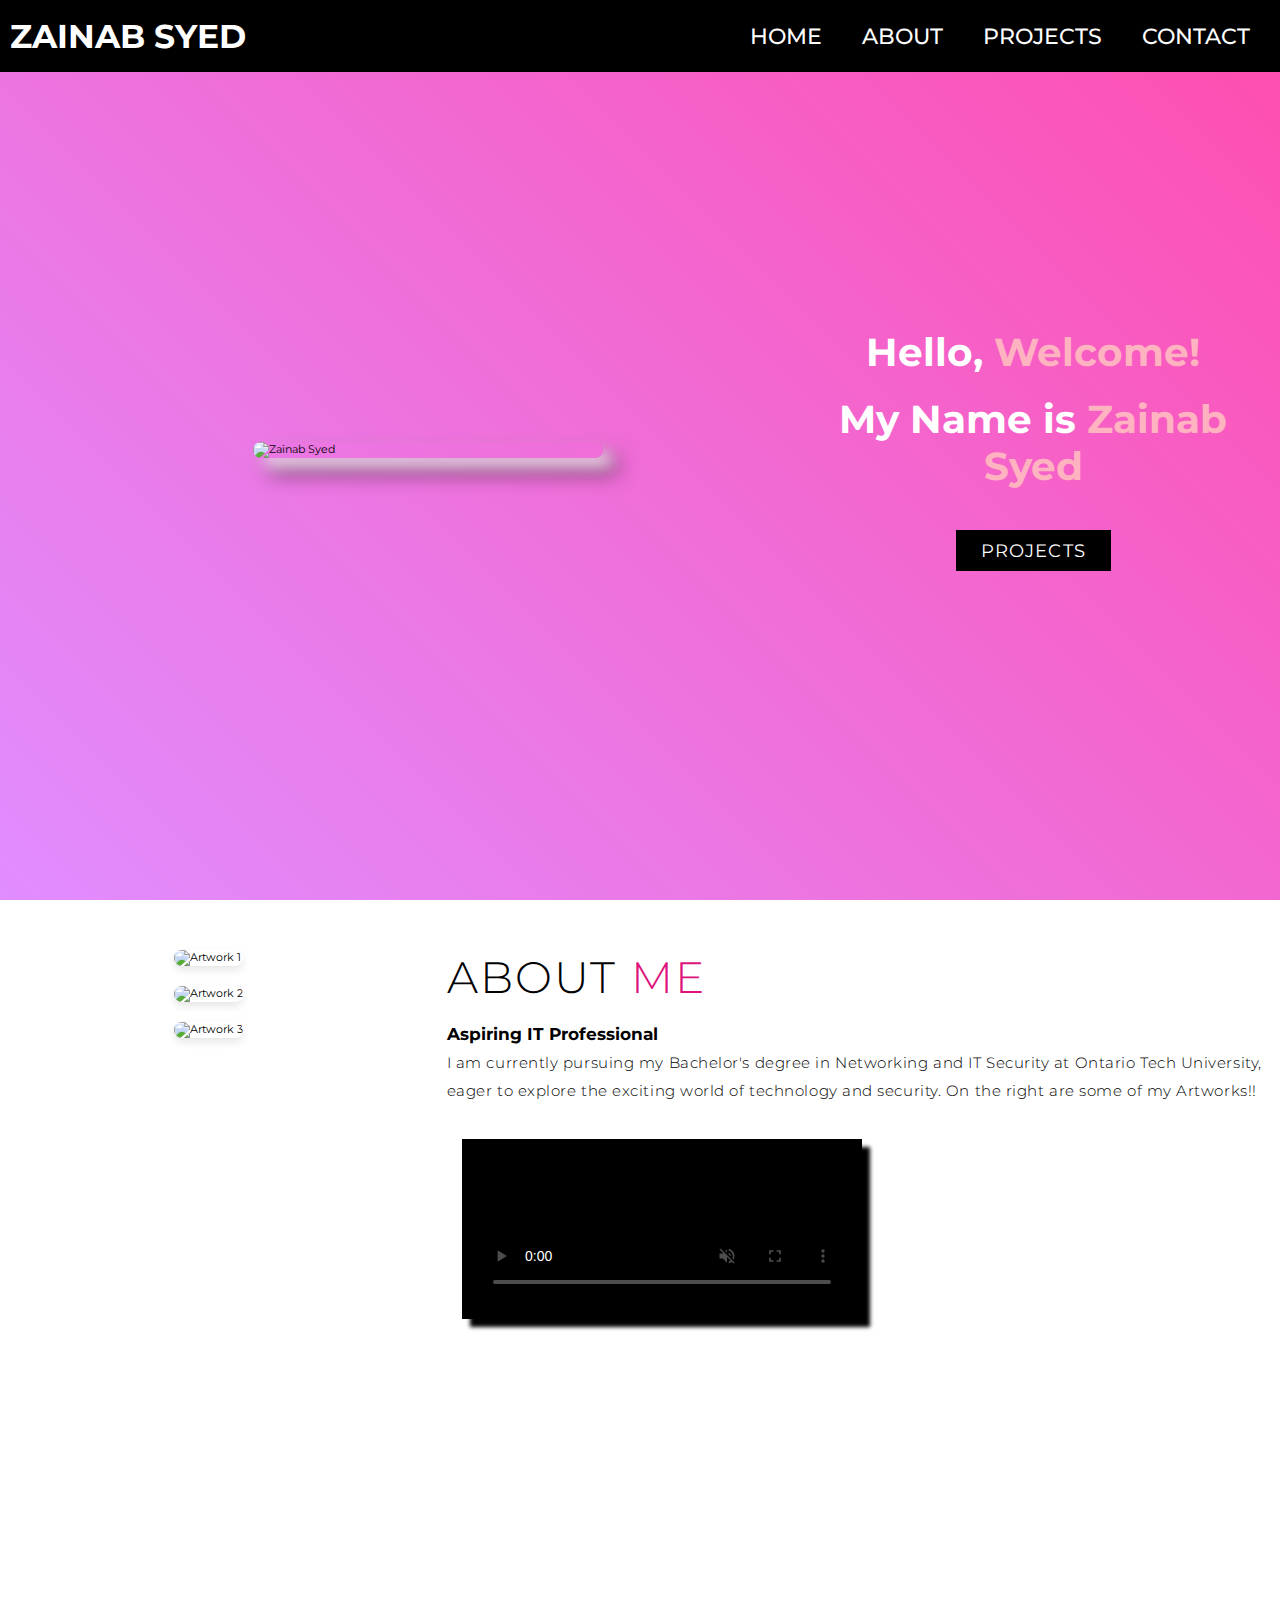
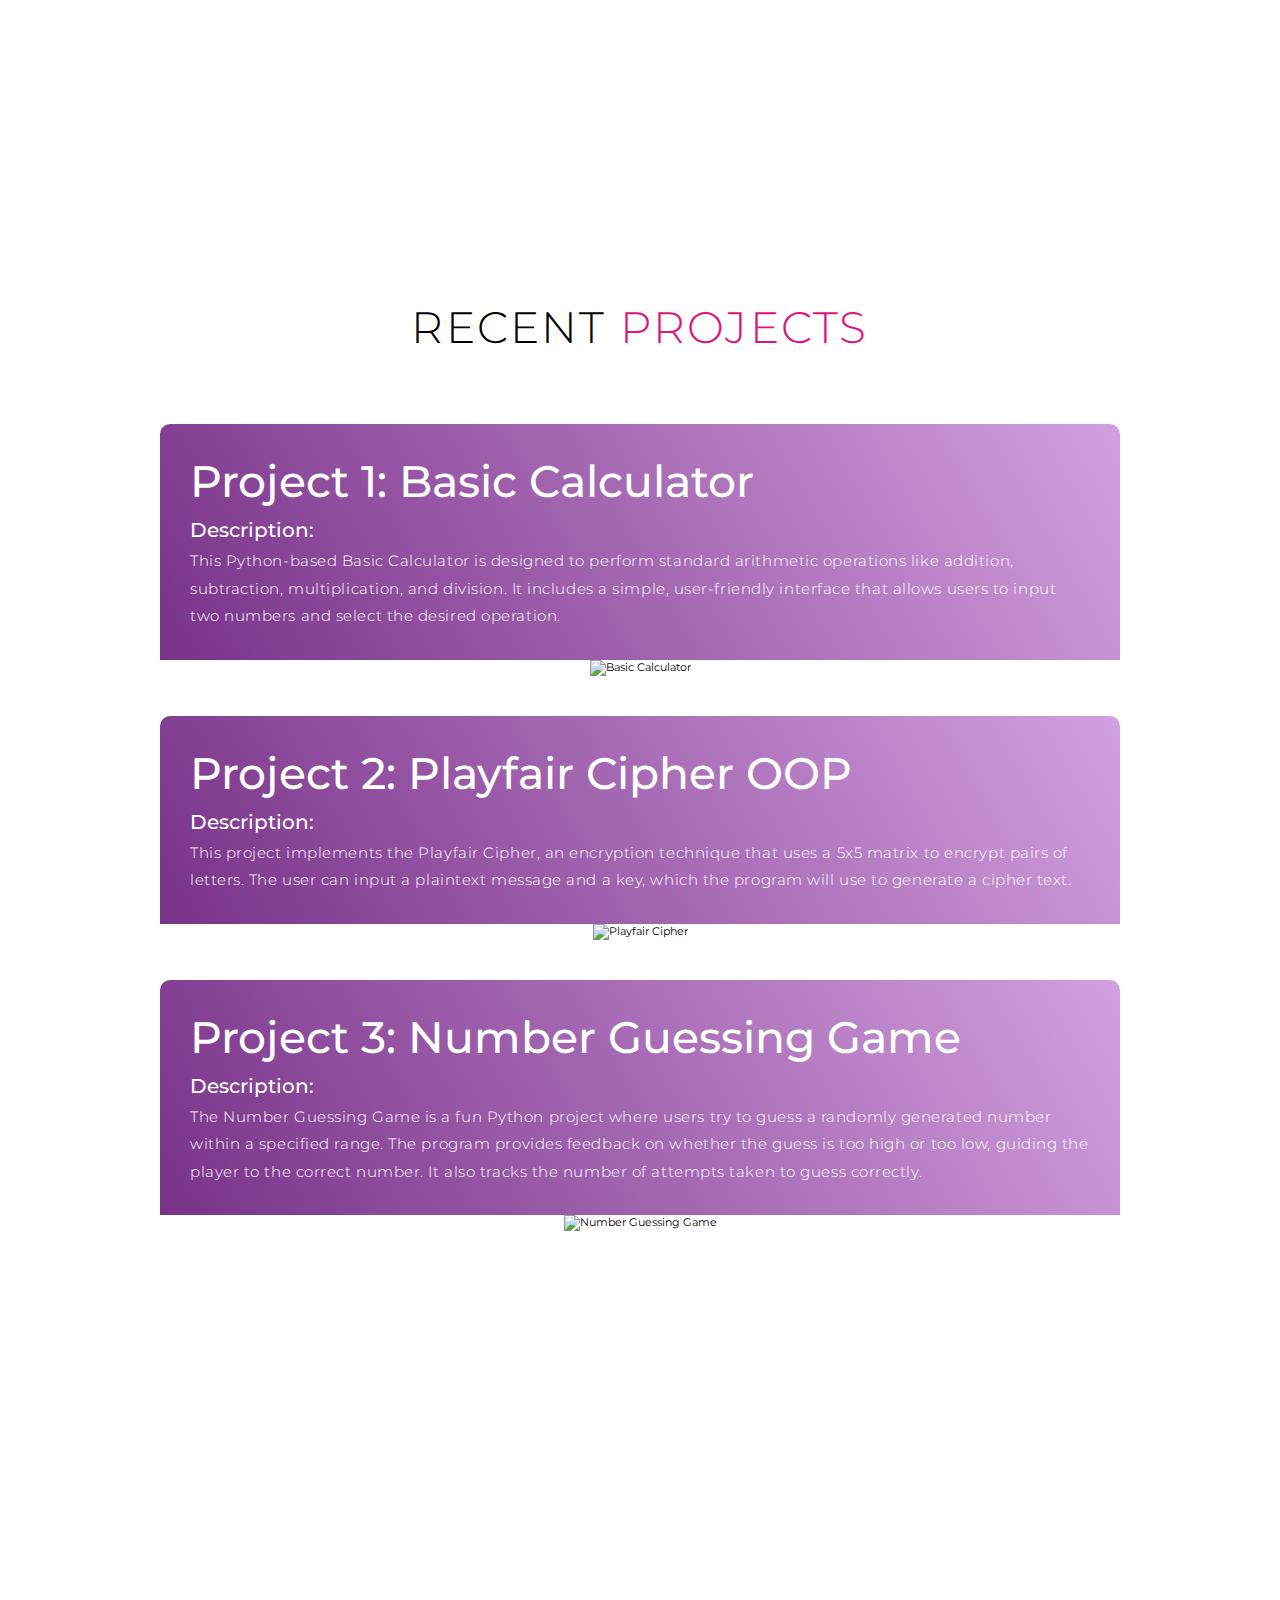
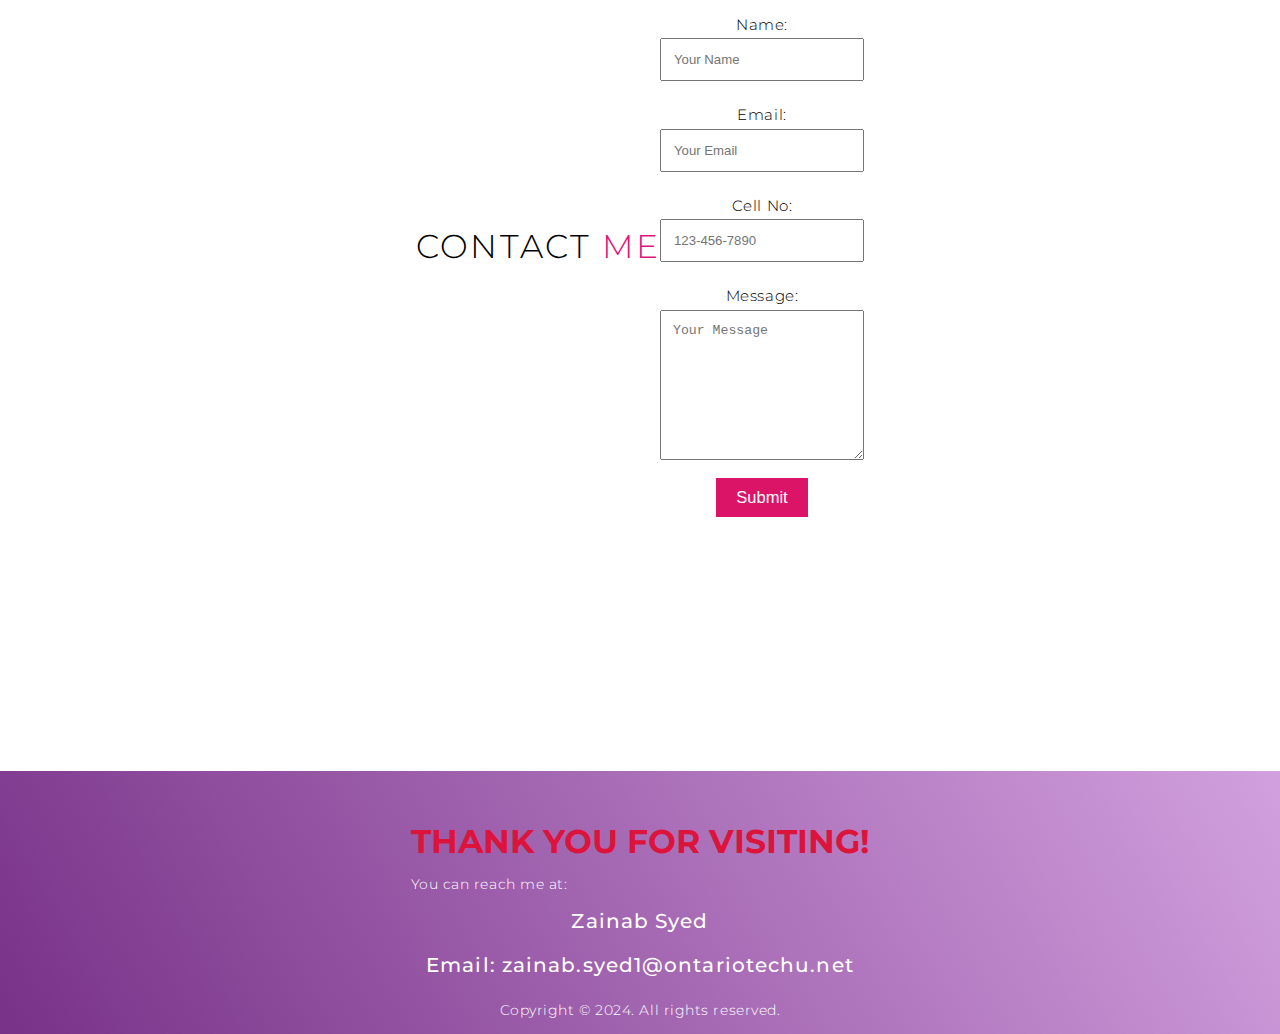
==== main.html @ c0008819 "Add files via upload" ====
<!DOCTYPE html>
<html lang="en">

<head>
    <meta charset="UTF-8" />
    <meta name="viewport" content="width=device-width, initial-scale=1.0" />
    <link rel="stylesheet" href="style.css" />
    <link rel="stylesheet" href="./css/mdForDesktop.css" />
    <link rel="stylesheet" href="./css/mdForSmall.css" />
    <title>My Portfolio (Zainab Syed)</title>

    <!-- CSS for Responsive Design -->
    <style>
        /* Example linear gradient for the home section */
        .home {
            background: linear-gradient(45deg, #e18dff, hsl(327, 100%, 65%));
        }

        /* Media Queries for responsiveness */
        @media (max-width: 768px) {

            .about .colLeft,
            .about .colRight {
                flex-direction: column;
            }
        }

        video {
            width: 400px;
            padding: 15px;
            margin: 15px;
            background-color: black;
            border: 2px whitesmoke;
            box-shadow: 8px 8px 4px black;
        }
    </style>
</head>

<body>
    <!-- Header -->
    <header id="header">
        <div class="header container">
            <div class="navBar">
                <div class="logo">
                    <h1>Zainab Syed</h1>
                </div>
                <nav class="navList">
                    <div class="navLines">
                        <div class="bar"></div>
                    </div>
                    <ul>
                        <li><a href="#home" class="navLink scrollto active"> <span>Home</span></a></li>
                        <li><a href="#about" class="navLink scrollto"><span>About</span></a></li>
                        <li><a href="#projects" class="navLink scrollto"> <span>Projects</span></a></li>
                        <li><a href="#contact" class="navLink scrollto"> <span>Contact</span></a></li>
                    </ul>
                </nav>
            </div>
        </div>
    </header>
    <!-- End Header -->
    <!-- Home Section -->
    <section id="home" class="home">
        <div class="home container">
            <!-- Left side: Image -->
            <div class="home-left">
                <img src="IMG_8223.PNG" alt="Zainab Syed" class="profile-img">

            </div>
            <!-- Right side: Text and Button -->
            <div class="home-right">
                <h1 class="heading1">Hello, <span>Welcome!</span></h1>
                <h1 class="heading2">My Name is <span>Zainab Syed</span></h1>
                <a href="#projects" class="btn">Projects</a>
            </div>
        </div>
    </section>

    <!-- End Home Section -->

    <!-- About Section -->
    <section id="about">
        <div class="about container">
            <div class="colLeft">
                <h2 class="artworks-title"></h2> <!-- Add this label for artworks -->
                <div class="artwork-images">
                    <img src="IMG_0748 (1).PNG" alt="Artwork 1" class="artwork-img">
                    <img src="IMG_0749.PNG" alt="Artwork 2" class="artwork-img">
                    <img src="IMG_0750.PNG" alt="Artwork 3" class="artwork-img">
                </div>
            </div>
            <div class="colRight">
                <h1 class="sectionTitle">About <span>Me</span></h1>
                <article>
                    <h2>Aspiring IT Professional</h2>
                    <p>I am currently pursuing my Bachelor's degree in Networking and IT Security at Ontario Tech
                        University, eager to explore the exciting world of technology and security.


                        On the right are some of my Artworks!!</p>
                </article>

                <!-- Video Section -->
                <video controls autoplay muted poster="poster-image.jpg">
                    <source src="./video/IMG_0743.mp4" type="video/mp4">
                    Your browser does not support the video tag.
                </video>
            </div>
        </div>
    </section>


    <!-- Projects Section -->
    <section id="projects">
        <div class="projects container">
            <div class="projectsHeader">
                <h1 class="sectionTitle">Recent <span>Projects</span></h1>
            </div>
            <div class="allProjects">
                <div class="projectItem">
                    <div class="projectInfo">
                        <h1>Project 1: Basic Calculator</h1>
                        <h2>Description:</h2>
                        <p>This Python-based Basic Calculator is designed to perform standard arithmetic operations like
                            addition, subtraction, multiplication, and division. It includes a simple, user-friendly
                            interface that allows users to input two numbers and select the desired operation.
                        </p>
                    </div>
                    <div class="projectImg">
                        <img src="Project 1.png" alt="Basic Calculator" />
                    </div>
                </div>
                <div class="projectItem">
                    <div class="projectInfo">
                        <h1>Project 2: Playfair Cipher OOP</h1>
                        <h2>Description:</h2>
                        <p>This project implements the Playfair Cipher, an encryption technique that uses a 5x5 matrix
                            to encrypt pairs of letters. The user can input a plaintext message and a key, which the
                            program will use to generate a cipher text.</p>
                    </div>
                    <div class="projectImg">
                        <img src="Project 2.png" alt="Playfair Cipher" />
                    </div>
                </div>
                <div class="projectItem">
                    <div class="projectInfo">
                        <h1>Project 3: Number Guessing Game</h1>
                        <h2>Description:</h2>
                        <p>The Number Guessing Game is a fun Python project where users try to guess a randomly
                            generated number within a specified range. The program provides feedback on whether the
                            guess is too high or too low, guiding the player to the correct number. It also tracks the
                            number of attempts taken to guess correctly.
                        </p>
                    </div>
                    <div class="projectImg">
                        <img src="Project 3.png" alt="Number Guessing Game" />
                    </div>
                </div>
            </div>
        </div>
    </section>
    <!-- End Projects Section -->

    <!-- Contact Section -->
    <section id="contact">
        <div class="contact container">
            <!-- Title at the top -->
            <div class="contactTitle">
                <h1 class="sectionTitle">Contact <span>Me</span></h1>
            </div>

            <!-- Contact Form -->
            <div class="contactItems">
                <div class="contactItem">
                    <div class="contactInfo">
                        <form action="#" method="post" class="phpEmailForm">
                            <p>Name:</p>
                            <input type="text" name="name" placeholder="Your Name" required />
                            <p>Email:</p>
                            <input type="email" name="email" placeholder="Your Email" required />
                            <p>Cell No:</p>
                            <input type="tel" name="cell" placeholder="123-456-7890" required
                                pattern="[0-9]{3}-[0-9]{3}-[0-9]{4}" />
                            <p>Message:</p>
                            <textarea style="height: 150px" name="message" placeholder="Your Message"
                                required></textarea>
                            <div class="button">
                                <button class="button" type="submit">Submit</button>
                            </div>
                        </form>
                    </div>
                </div>
            </div>
        </div>
    </section>


    <!-- Footer -->
    <footer id="footer">
        <div class="footer container">
            <div class="logo">
                <h1><span>Thank You for Visiting!</span></h1>
                <p>You can reach me at:</p>
            </div>
            <h2>Zainab Syed</h2>
            <h2>Email: zainab.syed1@ontariotechu.net</h2>
            <p>Copyright © 2024. All rights reserved.</p>
        </div>
    </footer>
    <!-- End Footer -->

    <!-- JavaScript -->
    <script>
        const navLines = document.querySelector(".header .navBar .navList .navLines");
        const menuItem = document.querySelectorAll(".header .navBar .navList ul li a");
        const head = document.querySelector(".header.container");
        const mobileMenu = document.querySelector(".header .navBar .navList ul");

        navLines.addEventListener("click", () => {
            navLines.classList.toggle("active");
            mobileMenu.classList.toggle("active");
        });

        document.addEventListener("scroll", () => {
            var scrollPosition = window.scrollY;
            if (scrollPosition < 250) {
                head.style.backgroundColor = "transparent";
            } else {
                head.style.backgroundColor = "#29323c";
            }
        });

        menuItem.forEach((item) => {
            item.addEventListener("click", () => {
                mobileMenu.classList.toggle("active");
                navLines.classList.toggle("active");
            });
        });
    </script>
</body>

</html>
---- style.css ----
@import "https://fonts.googleapis.com/css?family=Montserrat:300,400,700&display=swap";

* {
    box-sizing: border-box;
    padding: 0;
    margin: 0;
}

html {
    font-size: 11px;
    scroll-behavior: smooth;
    font-family: "Montserrat", sans-serif;
}

.container {
    min-height: 100vh;
    width: 100%;
    align-items: center;
    justify-content: center;
    display: flex;
}

a {
    text-decoration: none;
}

img {
    object-fit: cover;
    height: 100%;
    width: 100%;
}

p {
    color: black;
    font-size: 1.4rem;
    line-height: 2.5rem;
    font-weight: 300;
    margin-top: 5px;
    letter-spacing: 0.05rem;
}

.sectionTitle {
    font-size: 4rem;
    font-weight: 300;
    color: black;
    margin-bottom: 10px;
    text-transform: uppercase;
    letter-spacing: 0.2rem;
    text-align: center;
}

.sectionTitle span {
    color: rgb(220, 20, 123);
}

.btn {
    display: inline-block;
    padding: 10px 30px;
    color: white;
    background-color: transparent;
    border: 2px solid crimson;
    font-size: 2rem;
    text-transform: uppercase;
    letter-spacing: 0.1rem;
    margin-top: 30px;
    transition: 0.3s ease;
    transition-property: background-color, color;
}

.btn:hover {
    color: white;
    background-color: rgb(220, 20, 163);
}

.logo h1 {
    font-size: 3rem;
    text-transform: uppercase;
    color: white;
}

.logo h1 span {
    color: crimson;
}

/* Header section */
#header {
    position: fixed;
    z-index: 1000;
    left: 0;
    top: 0;
    width: 100vw;
    height: auto;
    background-color: black;
    /* Set top bar to black */
}

#header .header {
    min-height: 8vh;
}

#header .navBar {
    display: flex;
    align-items: center;
    justify-content: space-between;
    width: 100%;
    height: 100%;
    max-width: 1300px;
    padding: 0 10px;
}

#header .navList ul {
    list-style: none;
    display: flex;
    flex-direction: row;
}

#header .navList ul a {
    font-size: 2rem;
    font-weight: 500;
    text-decoration: none;
    color: white;
    text-transform: uppercase;
    padding: 20px;
    display: block;
}

#header .navList ul li:hover a {
    color: rgb(220, 20, 163);
}

/*Home Section*/
.home.container {
    display: flex;
    justify-content: space-between;
    /* Ensures space between image and text */
    align-items: center;
    /* Centers content vertically */
    padding: 50px;
    /* Add padding around the content */
    height: 100vh;
    /* Full viewport height */
}

/* Left side: Image container */
.home-left {
    flex: 1;
    /* Takes up equal space on the left */
    display: flex;
    justify-content: center;
    align-items: center;
}

.home-left .profile-img {
    max-width: 100%;
    /* Ensures the image is responsive */
    height: auto;
    border-radius: 10px;
    /* Optional: adds rounded corners */
    max-width: 350px;
    /* Adjust the maximum width of the image */
}

/* Right side: Text and button container */
.home-right {
    flex: 0.5;
    /* Takes up equal space on the right */
    text-align: center;
    /* Aligns text to the right */
}

/* Adjusted the font size for both headings */
#home .heading1,
#home .heading2 {
    margin-bottom: 20px;
    /* Increased spacing between headings */
    color: white;
    font-size: 3.5rem;
    /* Slightly smaller font size */
    font-weight: bold;
}

/* Styling for the button */
#home .btn {
    margin-top: 20px;
    padding: 10px 25px;
    font-size: 1.6rem;
    color: white;
    background-color: rgb(0, 0, 0);
    border: none;
    text-transform: uppercase;
    transition: background-color 0.3s ease;
}

#home .btn:hover {
    background-color: rgb(188, 6, 118);
}

/* Media query for responsiveness on smaller screens */
@media (max-width: 768px) {
    .home.container {
        flex-direction: column;
        /* Stacks content vertically on smaller screens */
    }

    .home-right {
        text-align: center;
        /* Centers text on smaller screens */
    }

    .home-left {
        margin-bottom: 20px;
        /* Adds space below the image on small screens */
    }
}

/* Home Section Styles */

/* White and Pink Shadow for Image in Home Page */
.home-left img {
    max-width: 500px;
    /* Ensure the image is responsive */
    height: auto;
    border-radius: 10px;
    box-shadow: 10px 10px 15px rgba(255, 255, 255, 0.8),
        15px 15px 20px rgba(73, 25, 59, 0.8);
    /* White and pink shadow */
    margin-right: 30px;
    /* Adds space between the image and the text */
}

/* Text size increase in Home Page */
.home-right h1 {
    font-size: 7rem;
    /* Increase the size of the "Hello, Welcome" text */
    color: white;
}

.home-right h1 span {
    color: rgb(255, 179, 192);
    /* Emphasize "Welcome" and "Zainab Syed" in pink */
}

.home-right a.btn {
    font-size: 2.5rem;
    /* Increase button text size */
    margin-top: 20px;
    padding: 15px 40px;
    border: 2px solid #ff77a0;
    /* Pink border */
    color: white;
    background-color: transparent;
}

.home-right a.btn:hover {
    background-color: #ff77a0;
    /* Pink hover effect */
    color: white;
}

/* Footer Font Color to White */
#footer h2,
#footer p,
#footer h1 {
    color: white;
    /* Ensure all footer text is white */
}

#footer h2 {
    font-size: 1.8rem;
    font-weight: 500;
    letter-spacing: 0.1rem;
    margin-top: 10px;
    margin-bottom: 10px;
}

#footer p {
    font-size: 1.3rem;
    margin-top: 10px;
}

#footer .logo h1 {
    color: white;
    /* Footer logo font in white */
}



/*End of Home Section*/

/* About Section */
/*Flexbox for aligning image and video side-by-side */
.about.container {
    display: flex;
    justify-content: space-between;
    align-items: flex-start;
    /* Align items to the top (text and video) */
    padding: 50px 0;
}

/* Left side: Image */
.colLeft {
    flex: 1;
    display: flex;
    justify-content: center;
    align-items: center;
}

.colLeft img {
    max-width: 100%;
    height: auto;
    max-width: 350px;
    border-radius: 10px;
}

.colL {
    max-width: 70%;
}

/* Right side: Video and Text */
.colRight {
    flex: 2;
    padding-left: 30px;
}

/* Text Alignment */
.colRight h1,
.colRight p {
    margin-bottom: 20px;
    text-align: left;
    /* Align text to the left */
}

/* Styling for video */
video {
    width: 100%;
    max-width: 400px;
    /* Smaller video width */
    padding: 15px;
    margin: 15px;
    background-color: rgb(250, 80, 151);
    border: 2px solid whitesmoke;
    box-shadow: 8px 8px 4px black;
}

/* Styling for the "My Artworks" label */
.artworks-title {
    font-size: 2rem;
    text-align: left;
    margin-bottom: 10px;
    color: black;
}

/* Styling for artwork images */
.artwork-images {
    display: flex;
    flex-direction: column;
    gap: 20px;
    /* Space between images */
}

.artwork-img {
    max-width: 250px;
    /* Make images smaller */
    height: auto;
    border-radius: 10px;
    box-shadow: 0 4px 8px rgba(0, 0, 0, 0.1);
}

/* Media query for mobile devices */
@media (max-width: 768px) {
    .about.container {
        flex-direction: column;
    }

    .colRight {
        padding-left: 0;
        text-align: center;
    }

    .colLeft {
        margin-bottom: 20px;
    }
}

/* Projects section */
#projects .projects {
    flex-direction: column;
    max-width: 1200px;
    margin: 0 auto;
    padding: 100px 0;
}

#projects .projectsHeader h1 {
    margin-bottom: 50px;
}

#projects .allProjects {
    display: flex;
    align-items: center;
    justify-content: center;
    flex-direction: column;
}

#projects .projectItem {
    display: flex;
    align-items: center;
    justify-content: center;
    flex-direction: column;
    width: 80%;
    margin: 20px auto;
    overflow: hidden;
    border-radius: 10px;
}

#projects .projectInfo {
    padding: 30px;
    flex-basis: 50%;
    height: 100%;
    display: flex;
    align-items: flex-start;
    justify-content: center;
    flex-direction: column;
    background-image: linear-gradient(60deg, #783288 0%, #D2A0DE 100%);
    color: white;
}

#projects .projectInfo h1 {
    font-size: 4rem;
    font-weight: 500;
}

#projects .projectInfo h2 {
    font-size: 1.8rem;
    font-weight: 500;
    margin-top: 10px;
}

#projects .projectInfo p {
    color: white;
}

#projects .projectImg {
    flex-basis: 50%;
    height: 300px;
    overflow: hidden;
    position: relative;
}

#projects .projectImg img {
    transition: 0.3s ease transform;
}

#projects .projectItem:hover .projectImg img {
    transform: scale(1.1);
}

/* Contact Section */
#contact {
    padding: 60px 0;
    text-align: center;
}

#contact .contactTitle {
    margin-bottom: 20px;
}

#contact .sectionTitle {
    font-size: 3rem;
    /* Increase the size of the title */
    text-transform: uppercase;
}

#contact .contactItems {
    display: flex;
    flex-direction: column;
    align-items: center;
}

#contact .phpEmailForm {
    width: 100%;
    max-width: 600px;
    /* Limit the width of the form */
    margin: 0 auto;
}

#contact .phpEmailForm input,
#contact .phpEmailForm textarea {
    width: 100%;
    margin-bottom: 15px;
    padding: 12px;
    font-size: 1.2rem;
}

#contact .phpEmailForm button {
    padding: 10px 20px;
    font-size: 1.5rem;
    background-color: rgb(220, 20, 103);
    color: white;
    border: none;
    cursor: pointer;
}

#contact .phpEmailForm button:hover {
    background-color: rgb(176, 44, 125);
}

/* Footer */
#footer {
    background-image: linear-gradient(60deg, #783288 0%, #D2A0DE 100%);
}

#footer .footer {
    min-height: 200px;
    flex-direction: column;
    padding-top: 50px;
    padding-bottom: 10px;
}

#footer h2 {
    color: white;
    font-weight: 500;
    font-size: 1.8rem;
    letter-spacing: 0.1rem;
    margin-top: 10px;
    margin-bottom: 10px;
}

#footer p {
    color: white;
    font-size: 1.3rem;
}

/* Keyframes */
@keyframes text_reveal_box {
    50% {
        width: 100%;
        left: 0;
    }

    100% {
        width: 0;
        left: 100%;
    }
}

@keyframes text_reveal {
    100% {
        color: white;
    }
}

@keyframes text_reveal_name {
    100% {
        color: rgb(255, 255, 255);
        font-weight: 500;
    }
}
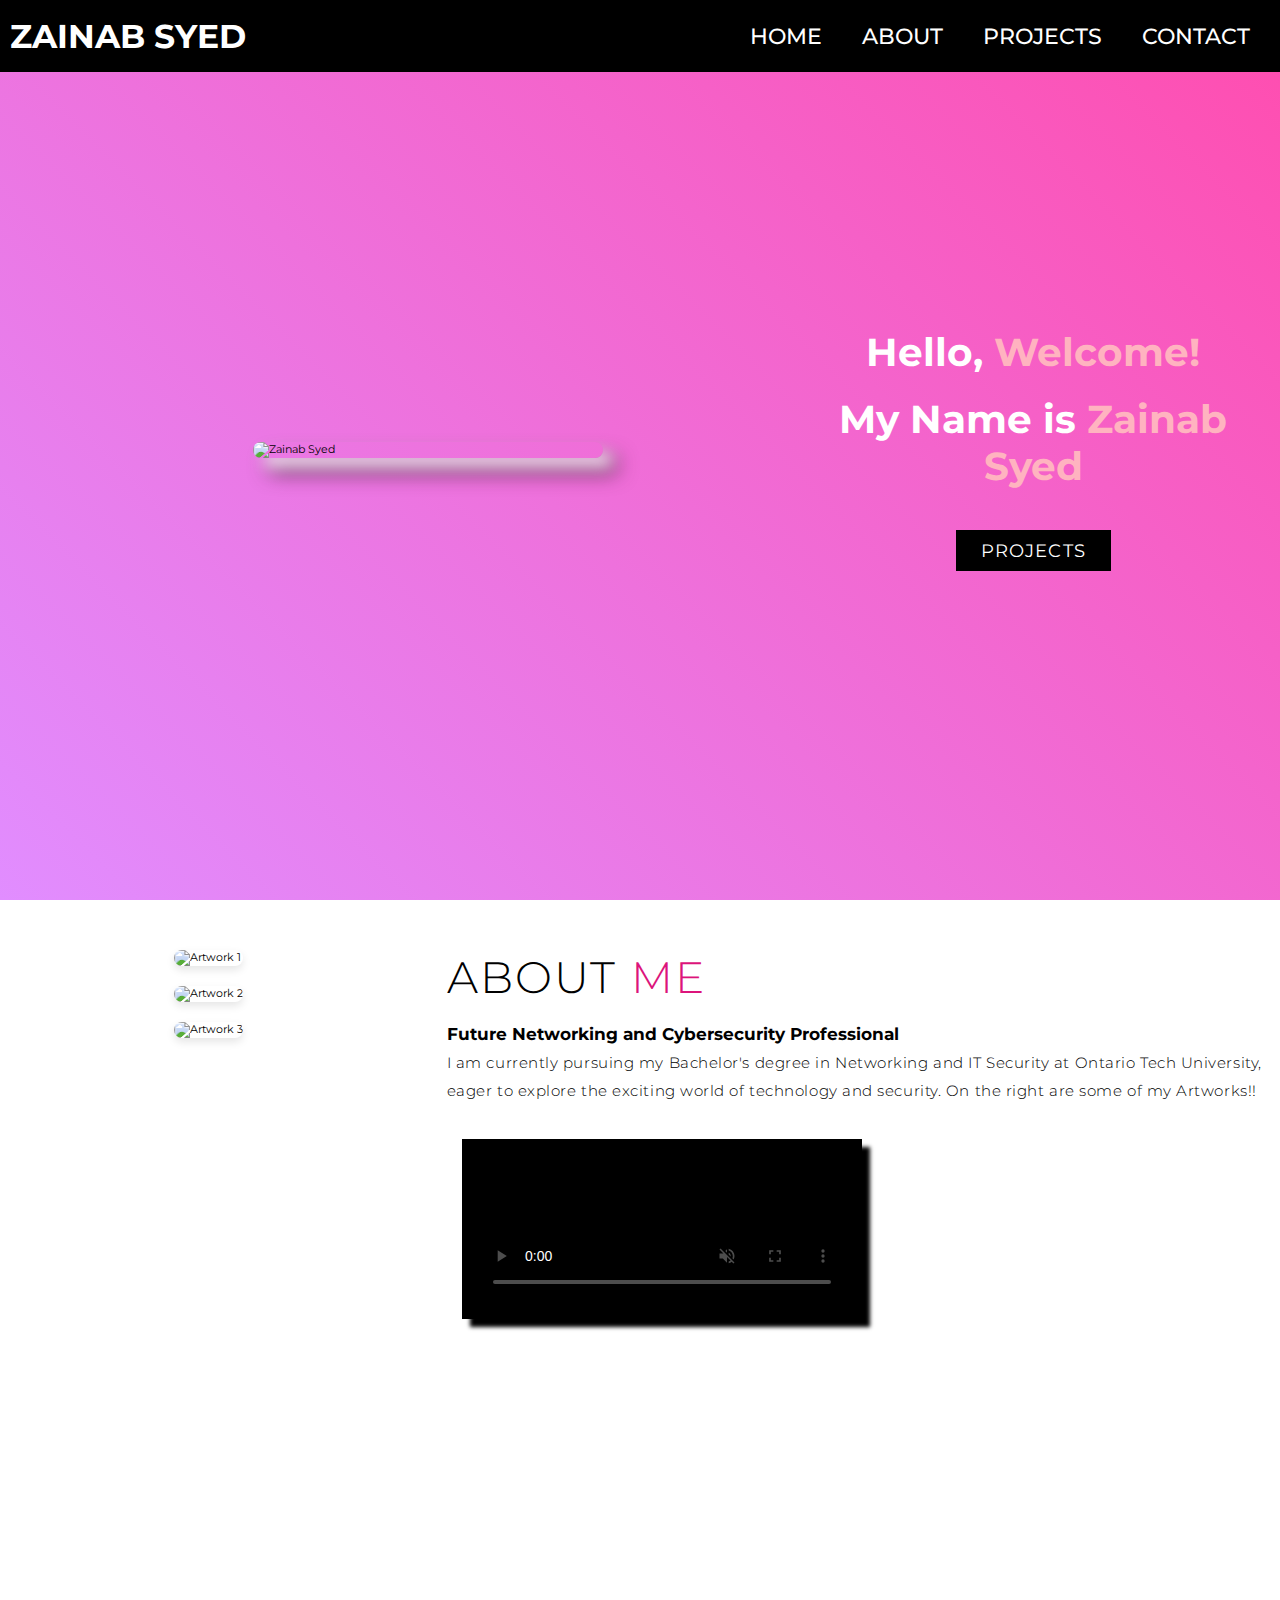
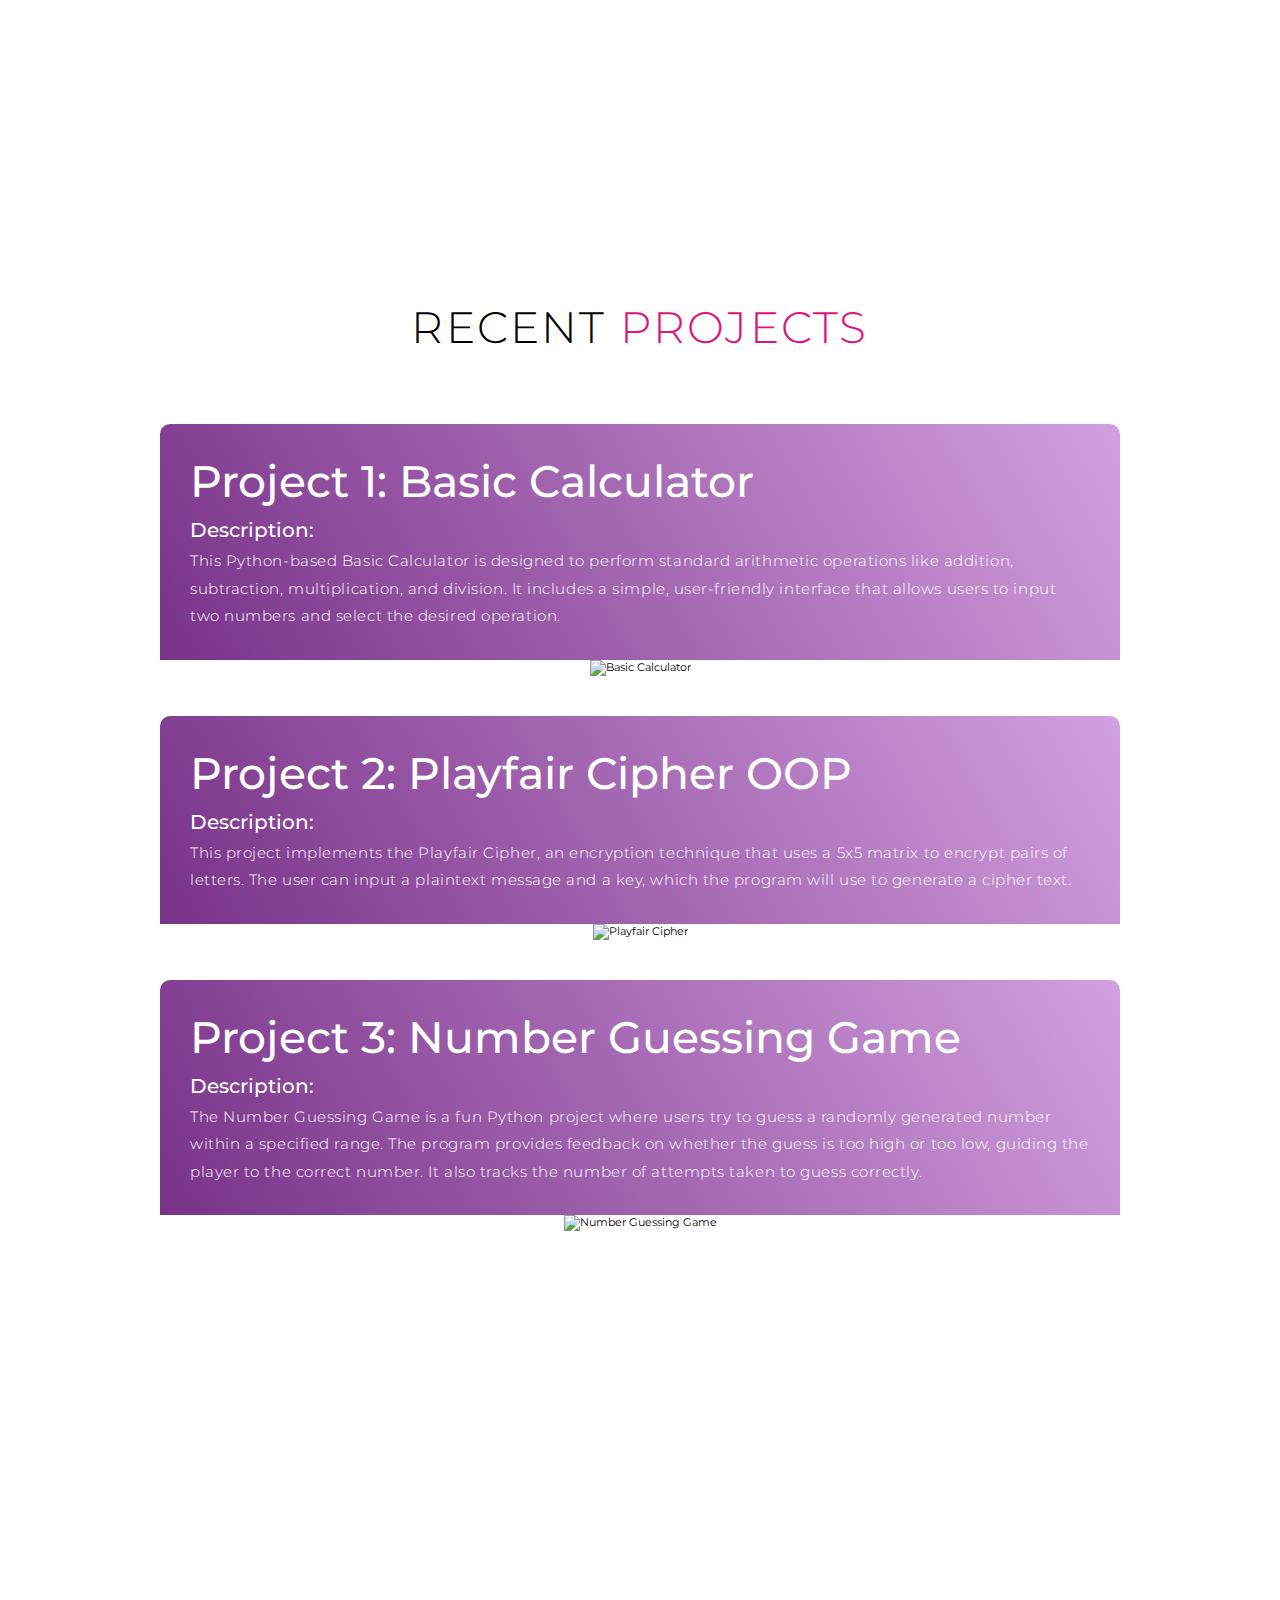
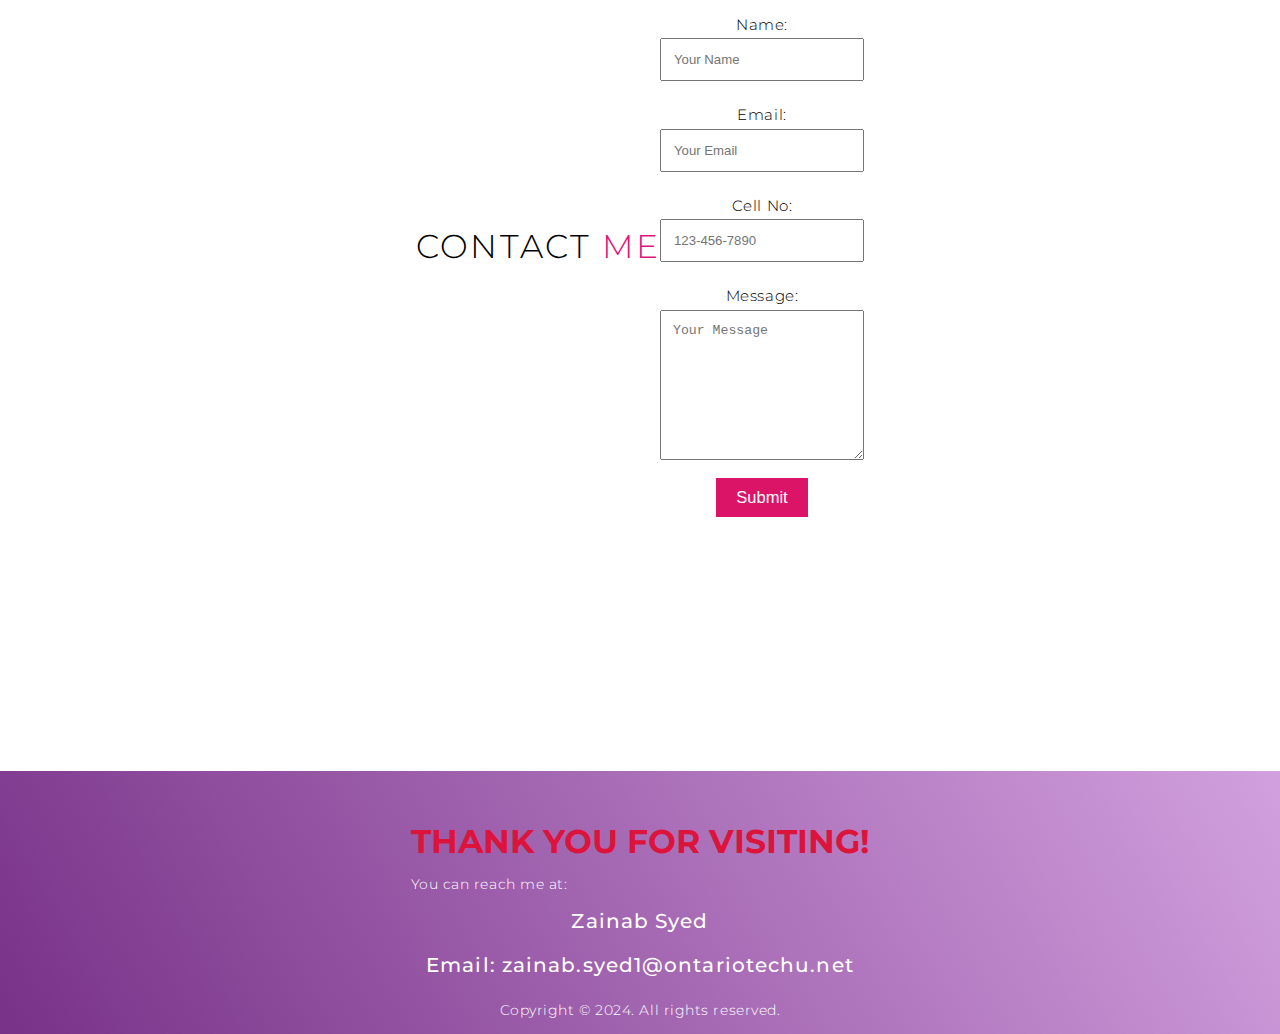
==== commit 1c238f4f: "main.html" ====
--- a/main.html
+++ b/main.html
@@ -24,7 +24,7 @@
                 flex-direction: column;
             }
         }
-
+    /*Creating Video size and background color*/
         video {
             width: 400px;
             padding: 15px;
@@ -59,6 +59,7 @@
         </div>
     </header>
     <!-- End Header -->
+    
     <!-- Home Section -->
     <section id="home" class="home">
         <div class="home container">
@@ -82,7 +83,7 @@
     <section id="about">
         <div class="about container">
             <div class="colLeft">
-                <h2 class="artworks-title"></h2> <!-- Add this label for artworks -->
+                <h2 class="artworks-title"></h2>
                 <div class="artwork-images">
                     <img src="IMG_0748 (1).PNG" alt="Artwork 1" class="artwork-img">
                     <img src="IMG_0749.PNG" alt="Artwork 2" class="artwork-img">
@@ -92,13 +93,14 @@
             <div class="colRight">
                 <h1 class="sectionTitle">About <span>Me</span></h1>
                 <article>
-                    <h2>Aspiring IT Professional</h2>
+                    <h2>Future Networking and Cybersecurity Professional</h2>
                     <p>I am currently pursuing my Bachelor's degree in Networking and IT Security at Ontario Tech
                         University, eager to explore the exciting world of technology and security.
 
 
                         On the right are some of my Artworks!!</p>
                 </article>
+                <!-- End About Section -->
 
                 <!-- Video Section -->
                 <video controls autoplay muted poster="poster-image.jpg">
@@ -239,4 +241,4 @@
     </script>
 </body>
 
-</html>+</html>
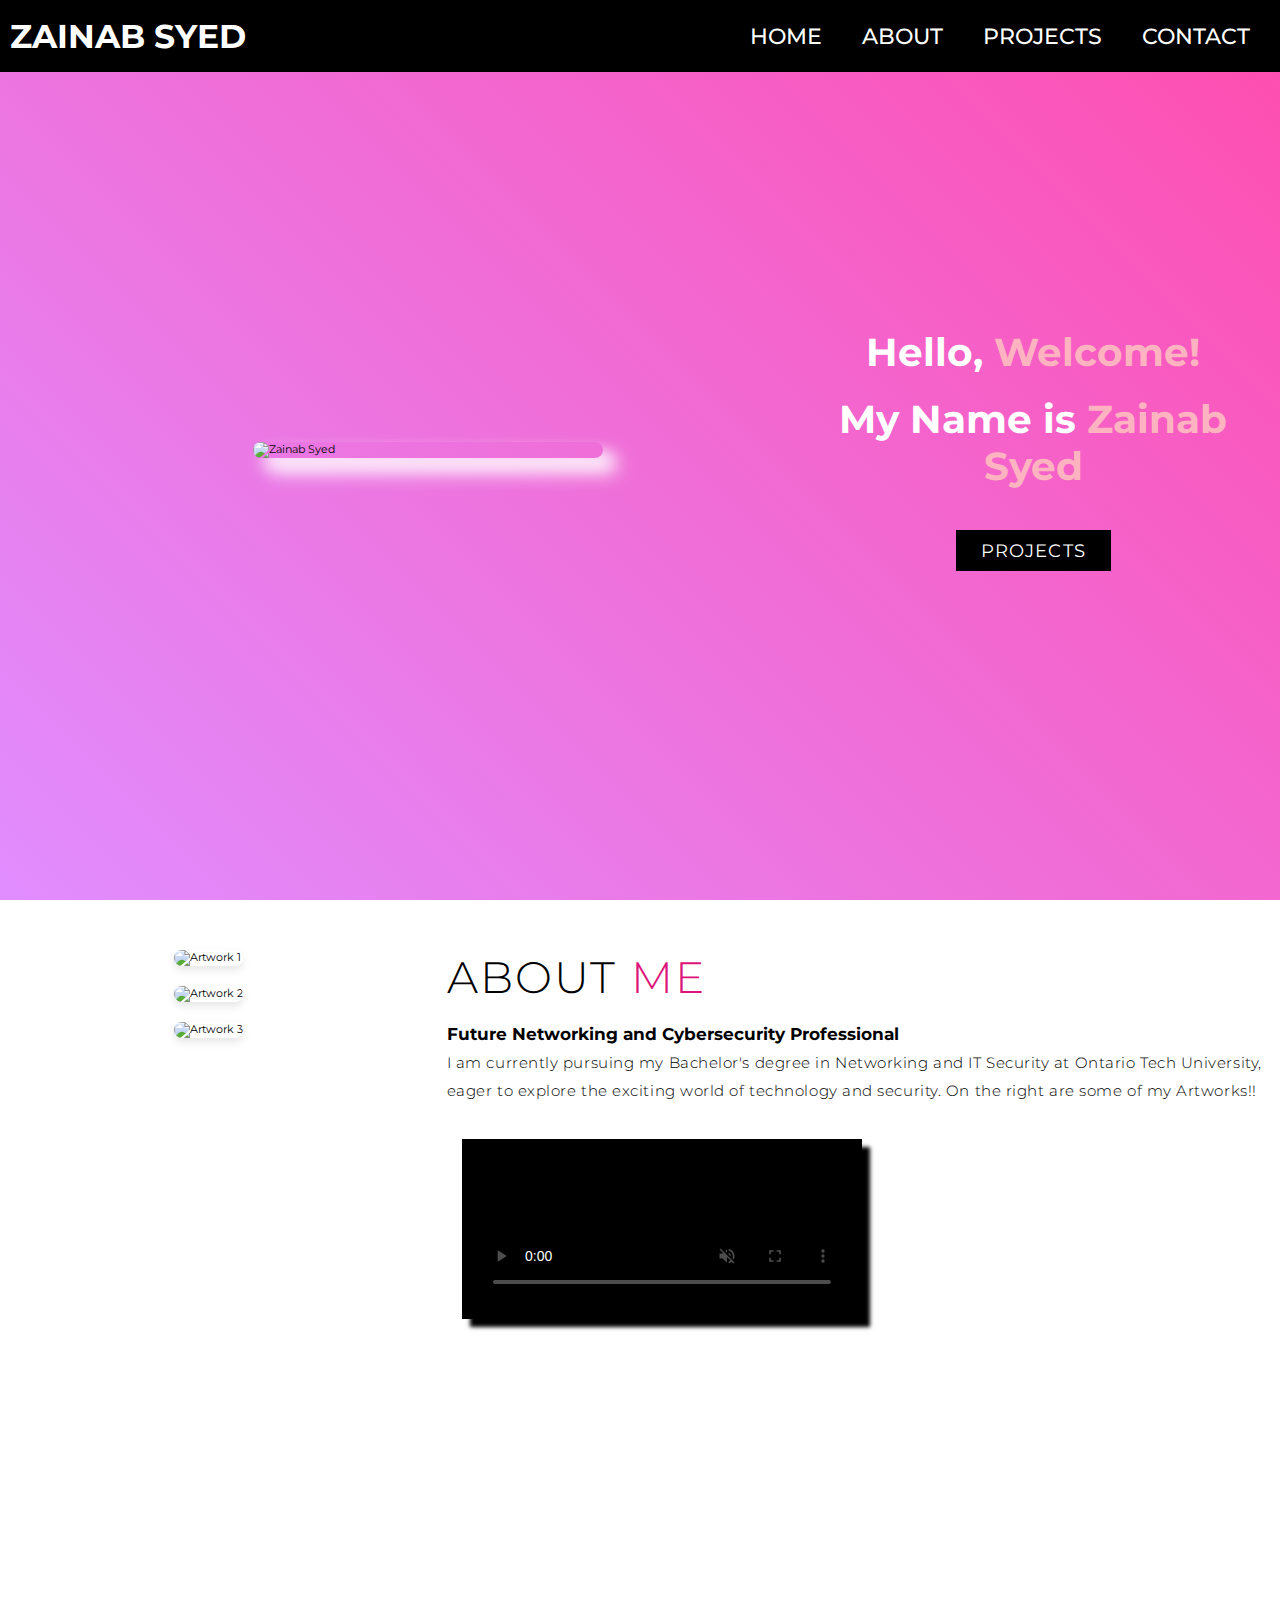
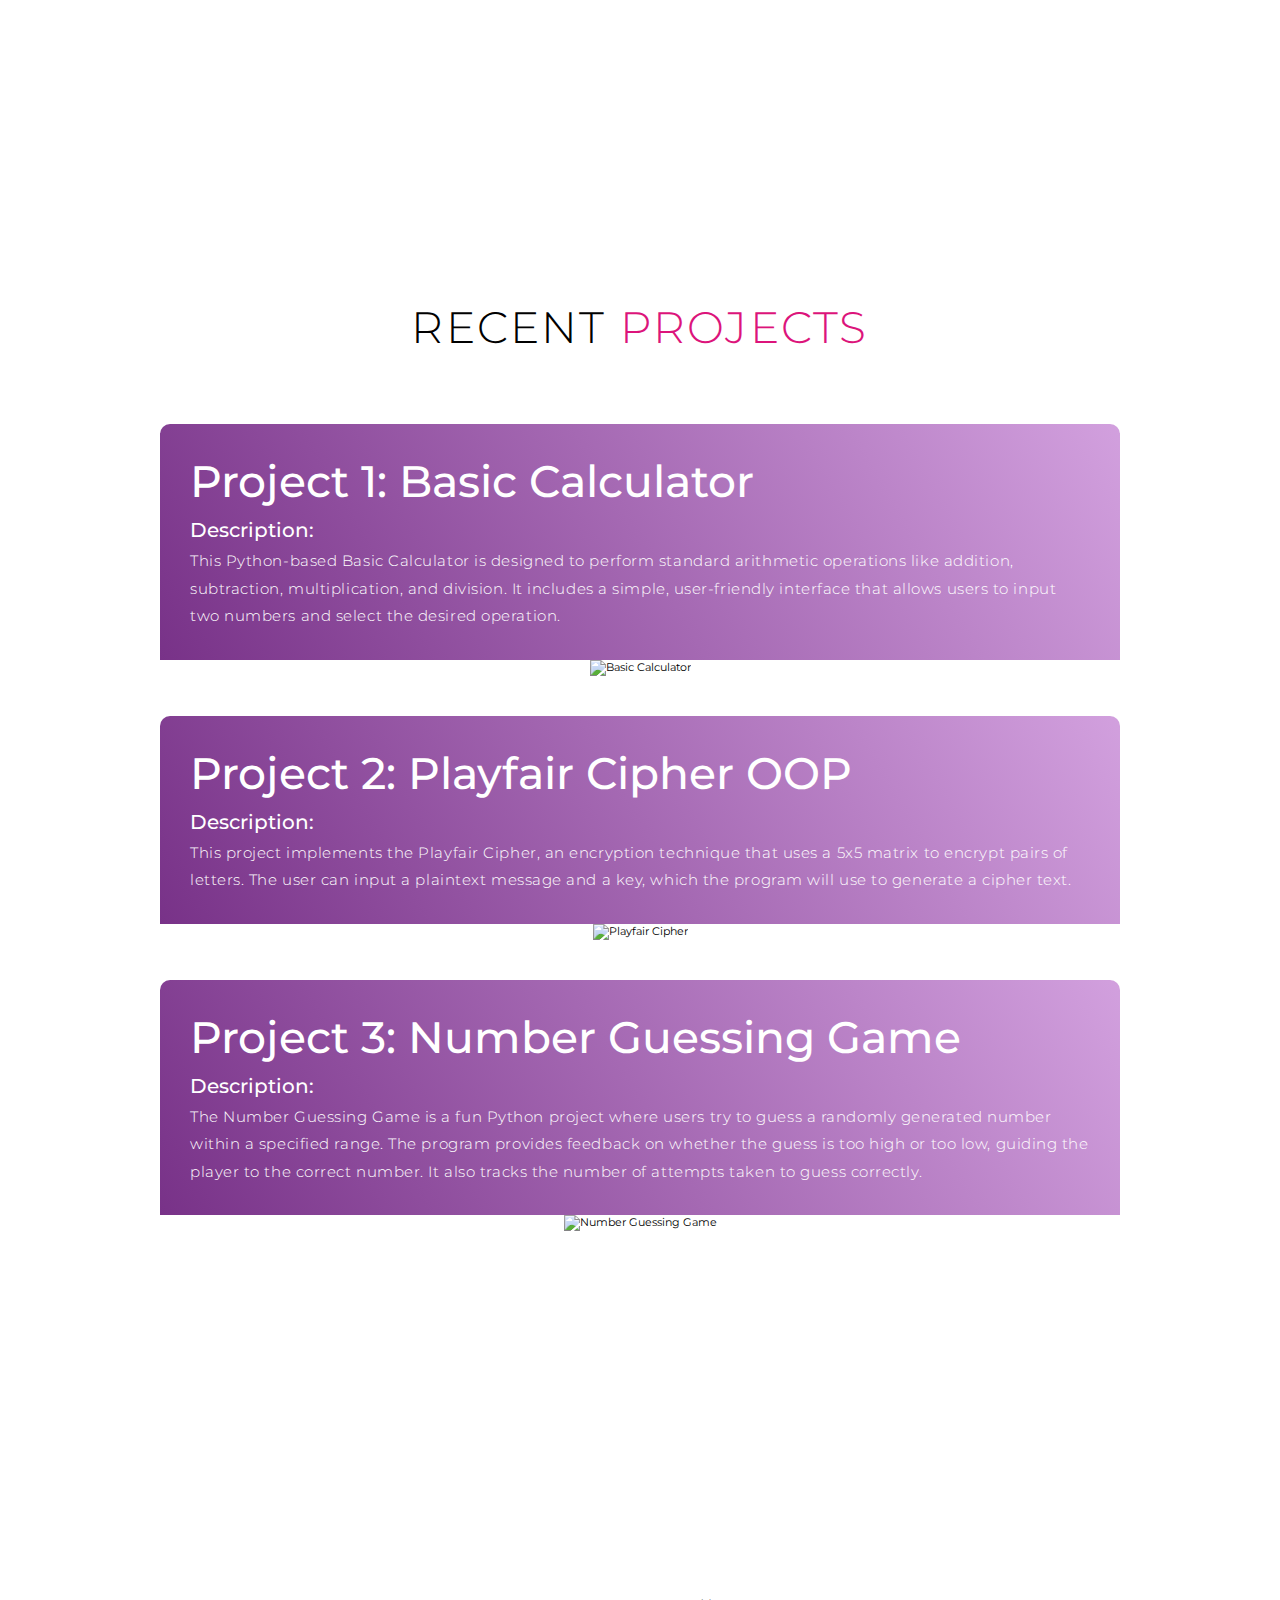
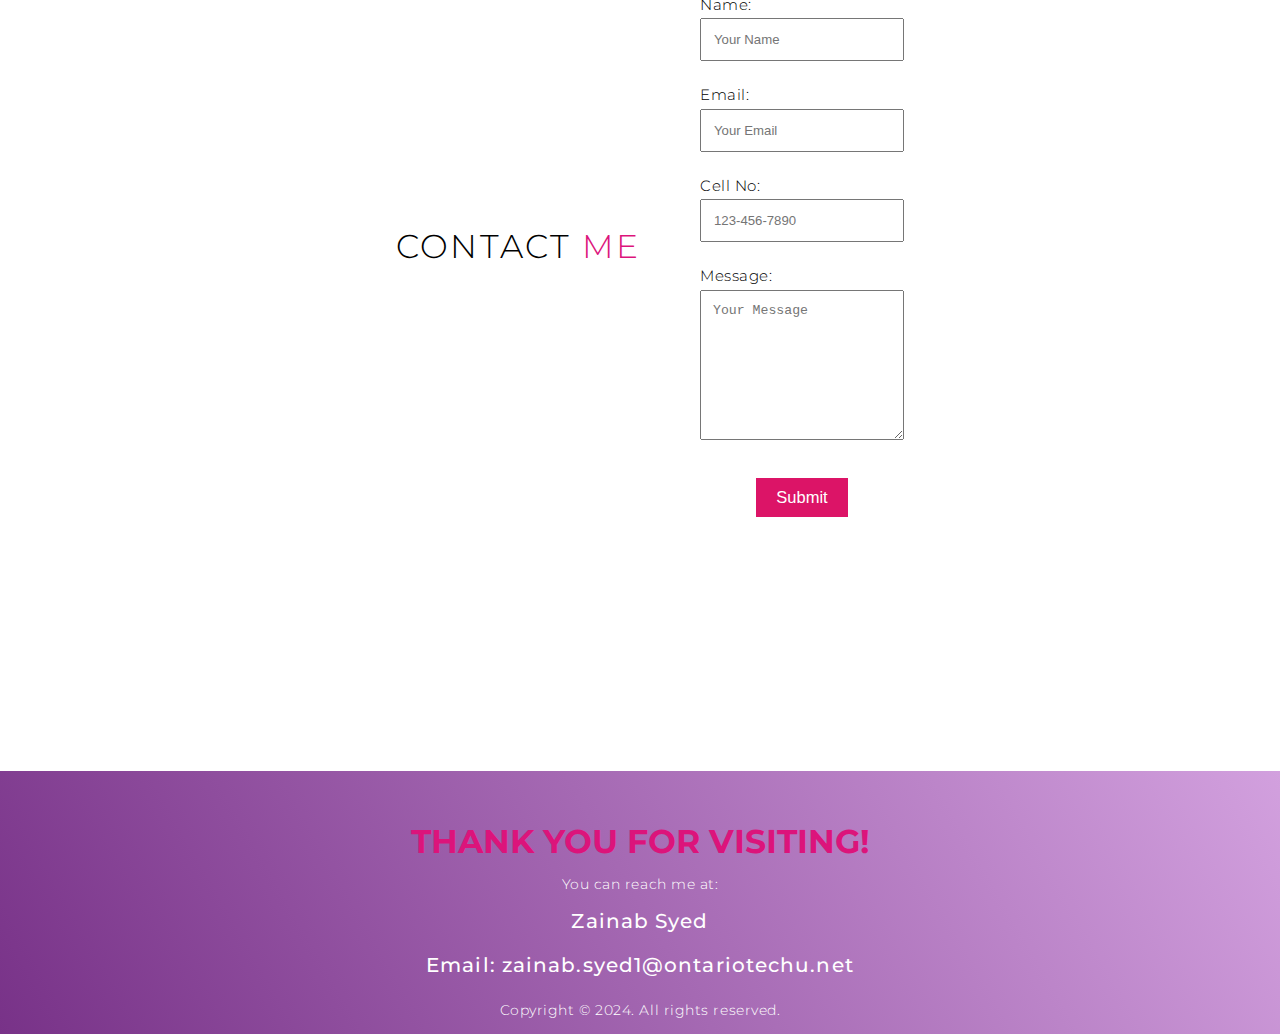
==== commit 36182565: "main.html" ====
--- a/main.html
+++ b/main.html
@@ -2,21 +2,29 @@
 <html lang="en">
 
 <head>
-    <meta charset="UTF-8" />
+    <meta charset="UTF-8" /> <!-- here is the meta info -->
     <meta name="viewport" content="width=device-width, initial-scale=1.0" />
+    
+    <!-- Main Stylesheet (with global styles and Google Fonts) -->
     <link rel="stylesheet" href="style.css" />
-    <link rel="stylesheet" href="./css/mdForDesktop.css" />
-    <link rel="stylesheet" href="./css/mdForSmall.css" />
+
+    <!-- Tablet Stylesheet (for screens max-width: 1024px) -->
+    <link rel="stylesheet" href="tablet.css" media="screen and (max-width: 1024px)" />
+
+    <!-- Mobile Stylesheet (for screens max-width: 768px) -->
+    <link rel="stylesheet" href="mobile.css" media="screen and (max-width: 768px)" />
+
+    <!-- This will be the title of my webpage -->
     <title>My Portfolio (Zainab Syed)</title>
 
-    <!-- CSS for Responsive Design -->
+    <!-- Incline CSS for responsive Design and Video Styling -->
     <style>
-        /* Example linear gradient for the home section */
+        /* Here I want the home section to be linear gradient */
         .home {
             background: linear-gradient(45deg, #e18dff, hsl(327, 100%, 65%));
         }
 
-        /* Media Queries for responsiveness */
+        /* Stack the "About" section columns vertically on smaller screen for a responsive design */
         @media (max-width: 768px) {
 
             .about .colLeft,
@@ -24,7 +32,7 @@
                 flex-direction: column;
             }
         }
-    /*Creating Video size and background color*/
+    /*Creating Video size and background color, doing some styling for the video element*/
         video {
             width: 400px;
             padding: 15px;
@@ -37,7 +45,7 @@
 </head>
 
 <body>
-    <!-- Header -->
+    <!-- Start Header Section - This section contains the navigation menu and logo-->
     <header id="header">
         <div class="header container">
             <div class="navBar">
@@ -49,6 +57,7 @@
                         <div class="bar"></div>
                     </div>
                     <ul>
+                        <!-- Here are the navigation links within this unordered list -->
                         <li><a href="#home" class="navLink scrollto active"> <span>Home</span></a></li>
                         <li><a href="#about" class="navLink scrollto"><span>About</span></a></li>
                         <li><a href="#projects" class="navLink scrollto"> <span>Projects</span></a></li>
@@ -60,7 +69,7 @@
     </header>
     <!-- End Header -->
     
-    <!-- Home Section -->
+    <!-- Home Section - Includes the Introduction and an image of me-->
     <section id="home" class="home">
         <div class="home container">
             <!-- Left side: Image -->
@@ -68,7 +77,7 @@
                 <img src="IMG_8223.PNG" alt="Zainab Syed" class="profile-img">
 
             </div>
-            <!-- Right side: Text and Button -->
+            <!-- Right side: The introduction text and Button -->
             <div class="home-right">
                 <h1 class="heading1">Hello, <span>Welcome!</span></h1>
                 <h1 class="heading2">My Name is <span>Zainab Syed</span></h1>
@@ -76,13 +85,13 @@
             </div>
         </div>
     </section>
-
     <!-- End Home Section -->
 
-    <!-- About Section -->
+    <!-- About Section - this will include some personal info about me, include some of my artworks-->
     <section id="about">
         <div class="about container">
             <div class="colLeft">
+                <!-- This section will be my artworks, linked them -->
                 <h2 class="artworks-title"></h2>
                 <div class="artwork-images">
                     <img src="IMG_0748 (1).PNG" alt="Artwork 1" class="artwork-img">
@@ -91,34 +100,35 @@
                 </div>
             </div>
             <div class="colRight">
+                <!-- here there will be some personal info (mostly in the video) but will talk about my current education-->
                 <h1 class="sectionTitle">About <span>Me</span></h1>
                 <article>
                     <h2>Future Networking and Cybersecurity Professional</h2>
                     <p>I am currently pursuing my Bachelor's degree in Networking and IT Security at Ontario Tech
                         University, eager to explore the exciting world of technology and security.
 
-
                         On the right are some of my Artworks!!</p>
                 </article>
                 <!-- End About Section -->
 
-                <!-- Video Section -->
-                <video controls autoplay muted poster="poster-image.jpg">
+                <!-- Video Section, this is where I add my intro video -->
+                <video controls muted poster="poster-image.jpg">
                     <source src="./video/IMG_0743.mp4" type="video/mp4">
-                    Your browser does not support the video tag.
                 </video>
             </div>
         </div>
     </section>
-
-
-    <!-- Projects Section -->
+    <!-- End the About section -->
+
+
+    <!-- Projects Section - Here will showcase some of my recent projects done in Python -->
     <section id="projects">
         <div class="projects container">
             <div class="projectsHeader">
                 <h1 class="sectionTitle">Recent <span>Projects</span></h1>
             </div>
             <div class="allProjects">
+                <!-- My first project is the basic calculator -->
                 <div class="projectItem">
                     <div class="projectInfo">
                         <h1>Project 1: Basic Calculator</h1>
@@ -128,7 +138,7 @@
                             interface that allows users to input two numbers and select the desired operation.
                         </p>
                     </div>
-                    <div class="projectImg">
+                    <div class="projectImg"> <!-- the image to my first project -->
                         <img src="Project 1.png" alt="Basic Calculator" />
                     </div>
                 </div>
@@ -140,10 +150,12 @@
                             to encrypt pairs of letters. The user can input a plaintext message and a key, which the
                             program will use to generate a cipher text.</p>
                     </div>
+                    <!-- My second project is Playfair Cipher -->
                     <div class="projectImg">
                         <img src="Project 2.png" alt="Playfair Cipher" />
                     </div>
                 </div>
+                <!-- My third project is a Number Guessing Game!!:) -->
                 <div class="projectItem">
                     <div class="projectInfo">
                         <h1>Project 3: Number Guessing Game</h1>
@@ -163,10 +175,10 @@
     </section>
     <!-- End Projects Section -->
 
-    <!-- Contact Section -->
+    <!-- Contact Section - this will allow the visitors to send messages -->
     <section id="contact">
         <div class="contact container">
-            <!-- Title at the top -->
+            <!-- The title at the top -->
             <div class="contactTitle">
                 <h1 class="sectionTitle">Contact <span>Me</span></h1>
             </div>
@@ -195,9 +207,9 @@
             </div>
         </div>
     </section>
-
-
-    <!-- Footer -->
+    <!-- end the contacts section -->
+
+    <!-- Footer Section - Contact info and the Copyright -->
     <footer id="footer">
         <div class="footer container">
             <div class="logo">
@@ -211,8 +223,9 @@
     </footer>
     <!-- End Footer -->
 
-    <!-- JavaScript -->
+    <!-- JavaScript for the navigation bar and scrolling effects -->
     <script>
+        //toggle mobile navigation menu
         const navLines = document.querySelector(".header .navBar .navList .navLines");
         const menuItem = document.querySelectorAll(".header .navBar .navList ul li a");
         const head = document.querySelector(".header.container");
@@ -223,6 +236,7 @@
             mobileMenu.classList.toggle("active");
         });
 
+        //here we change the header background color on scroll
         document.addEventListener("scroll", () => {
             var scrollPosition = window.scrollY;
             if (scrollPosition < 250) {
@@ -232,6 +246,7 @@
             }
         });
 
+        //here we close mobile menu when a navigation link is clicked
         menuItem.forEach((item) => {
             item.addEventListener("click", () => {
                 mobileMenu.classList.toggle("active");
@@ -240,5 +255,5 @@
         });
     </script>
 </body>
-
 </html>
+<!-- end of my portfolio:) -->
--- a/style.css
+++ b/style.css
@@ -58,7 +58,7 @@
     padding: 10px 30px;
     color: white;
     background-color: transparent;
-    border: 2px solid crimson;
+    border: 2px solid #650a80;
     font-size: 2rem;
     text-transform: uppercase;
     letter-spacing: 0.1rem;
@@ -69,7 +69,7 @@
 
 .btn:hover {
     color: white;
-    background-color: rgb(220, 20, 163);
+    background-color: rgb(220, 20, 103);
 }
 
 .logo h1 {
@@ -79,7 +79,7 @@
 }
 
 .logo h1 span {
-    color: crimson;
+    color: rgb(220, 20, 123);
 }
 
 /* Header section */
@@ -192,7 +192,7 @@
 }
 
 #home .btn:hover {
-    background-color: rgb(188, 6, 118);
+    background-color: rgb(220, 20, 103);
 }
 
 /* Media query for responsiveness on smaller screens */
@@ -222,7 +222,7 @@
     height: auto;
     border-radius: 10px;
     box-shadow: 10px 10px 15px rgba(255, 255, 255, 0.8),
-        15px 15px 20px rgba(73, 25, 59, 0.8);
+        15px 15px 20px rgba(255, 255, 255, 0.8);
     /* White and pink shadow */
     margin-right: 30px;
     /* Adds space between the image and the text */
@@ -457,32 +457,44 @@
 /* Contact Section */
 #contact {
     padding: 60px 0;
-    text-align: center;
 }
 
 #contact .contactTitle {
     margin-bottom: 20px;
+    display: flex;
+    justify-content: flex-start;
+    /* Align the "Contact Me" title to the left */
+    padding-left: 20px;
+    /* Add padding to shift it away from the edge */
 }
 
 #contact .sectionTitle {
     font-size: 3rem;
-    /* Increase the size of the title */
     text-transform: uppercase;
-}
-
+    text-align: left;
+    /* Align text to the left */
+    margin-right: 40px;
+    /* Increase margin to move it further from the form */
+}
+
+/* Align form elements to the left and center button */
 #contact .contactItems {
     display: flex;
     flex-direction: column;
-    align-items: center;
+    align-items: flex-start;
+    /* Align form to the left */
+    margin-left: 20px;
+    /* Adjust margin to move form closer to the center */
 }
 
 #contact .phpEmailForm {
     width: 100%;
     max-width: 600px;
-    /* Limit the width of the form */
-    margin: 0 auto;
-}
-
+    margin: 0;
+    /* Remove auto margin */
+}
+
+/* Style the input fields */
 #contact .phpEmailForm input,
 #contact .phpEmailForm textarea {
     width: 100%;
@@ -491,6 +503,7 @@
     font-size: 1.2rem;
 }
 
+/* Center the submit button */
 #contact .phpEmailForm button {
     padding: 10px 20px;
     font-size: 1.5rem;
@@ -498,6 +511,9 @@
     color: white;
     border: none;
     cursor: pointer;
+    display: block;
+    margin: 20px auto;
+    /* Center the button and add spacing above */
 }
 
 #contact .phpEmailForm button:hover {
@@ -514,6 +530,16 @@
     flex-direction: column;
     padding-top: 50px;
     padding-bottom: 10px;
+    display: flex;
+    /* Use flexbox for centering */
+    align-items: center;
+    /* Center items horizontally */
+    justify-content: center;
+    /* Center items vertically */
+}
+
+#footer h1 {
+    color: #000000;
 }
 
 #footer h2 {
@@ -523,11 +549,15 @@
     letter-spacing: 0.1rem;
     margin-top: 10px;
     margin-bottom: 10px;
+    text-align: center;
+    /* Ensure text is centered */
 }
 
 #footer p {
     color: white;
     font-size: 1.3rem;
+    text-align: center;
+    /* Center the paragraph text */
 }
 
 /* Keyframes */
@@ -554,4 +584,4 @@
         color: rgb(255, 255, 255);
         font-weight: 500;
     }
-}+}
--- a/tablet.css
+++ b/tablet.css
@@ -0,0 +1,32 @@
+@media (max-width: 1024px) {
+
+    /* Ensure container stack properly for tablet sizes */
+    .home.container {
+        flex-direction: row;
+        padding: 20px;
+    }
+
+    /* Adjust image and text sizes for tablets */
+    .home-left .profile-img {
+        max-width: 250px;
+    }
+
+    .home-right h1 {
+        font-size: 5rem;
+    }
+
+    /* Center text for about section on tablets */
+    .colLeft img {
+        max-width: 300px;
+    }
+
+    .colRight {
+        text-align: center;
+    }
+
+    /* Make buttons smaller */
+    .home-right a.btn {
+        font-size: 2rem;
+        padding: 10px 30px;
+    }
+}--- a/mobile.css
+++ b/mobile.css
@@ -0,0 +1,48 @@
+@media (max-width: 768px) {
+
+    /* Stack home section content vertically */
+    .home.container {
+        flex-direction: column;
+        padding: 20px;
+    }
+
+    /* Adjust image and text alignment for smaller screens */
+    .home-left {
+        margin-bottom: 20px;
+    }
+
+    .home-left .profile-img {
+        max-width: 100%;
+        height: auto;
+    }
+
+    .home-right h1 {
+        font-size: 4rem;
+    }
+
+    /* Center text and reduce spacing */
+    .home-right {
+        text-align: center;
+        margin-top: 20px;
+    }
+
+    /* About section adjustments */
+    .about.container {
+        flex-direction: column;
+    }
+
+    .colLeft {
+        margin-bottom: 20px;
+    }
+
+    .colRight {
+        padding-left: 0;
+        text-align: center;
+    }
+
+    /* Adjust project images */
+    .projectImg {
+        height: auto;
+        width: 100%;
+    }
+}